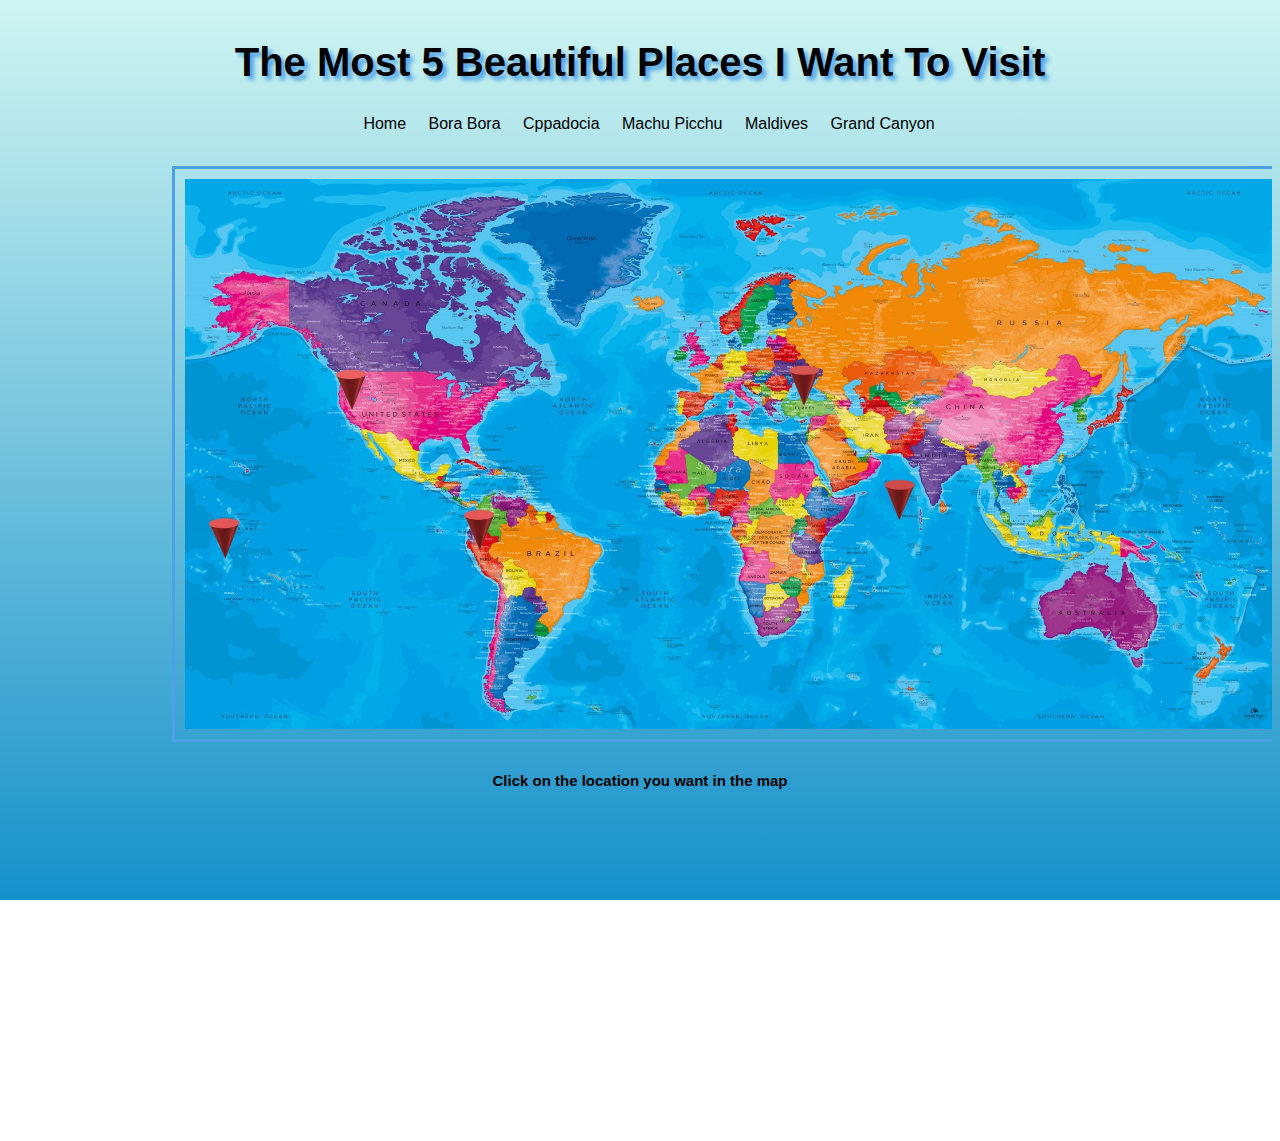
==== index.html @ 5506012d "first commit" ====
<html>
<head>
    <title>My 5 Places</title>
    <link rel= "stylesheet" href="./CSS/style.css">
</head>

<body>
    
    <h1>The Most 5 Beautiful Places I Want To Visit</h1>
    <!-- <hr/>  -->  
    <div class="links">
        <a href="world.html" target="mainFrame">Home</a>
        <a href="BoraBora.html" target="mainFrame">Bora Bora</a>
        <a href="Cappadocia.html" target="mainFrame">Cppadocia</a>
        <a href="MachuPicchu.html" target="mainFrame">Machu Picchu</a>
        <a href="Maldives.html" target="mainFrame">Maldives</a>
        <a href="GrandCanyon.html" target="mainFrame">Grand Canyon</a>
    </div>
    <!-- <hr/>  -->  

    <iframe name="mainFrame" src="./world.html" width="550" height="1000" frameborder="0" scrolling="no" style="width: 100%;"> 
    </iframe>

</body>
</html>
---- CSS/style.css ----
body {
    background: linear-gradient(rgb(207, 245, 242), rgb(22, 145, 202));
    background-attachment: fixed;
}

h1 {
    text-align: center;
    text-shadow: 4px 4px 4px rgb(77, 162, 231);
    font-size: 40px;
    font-family: Tahoma, Verdana, sans-serif;
    margin: 30px;
    margin-top: 40px;
}

a {
    color: black;
    text-decoration: none;
    margin-left: 2vh;
}

a:hover {
    color: #4096cf;
}

.links {
    text-align: center;
    font-family: Tahoma, Verdana, sans-serif;

}
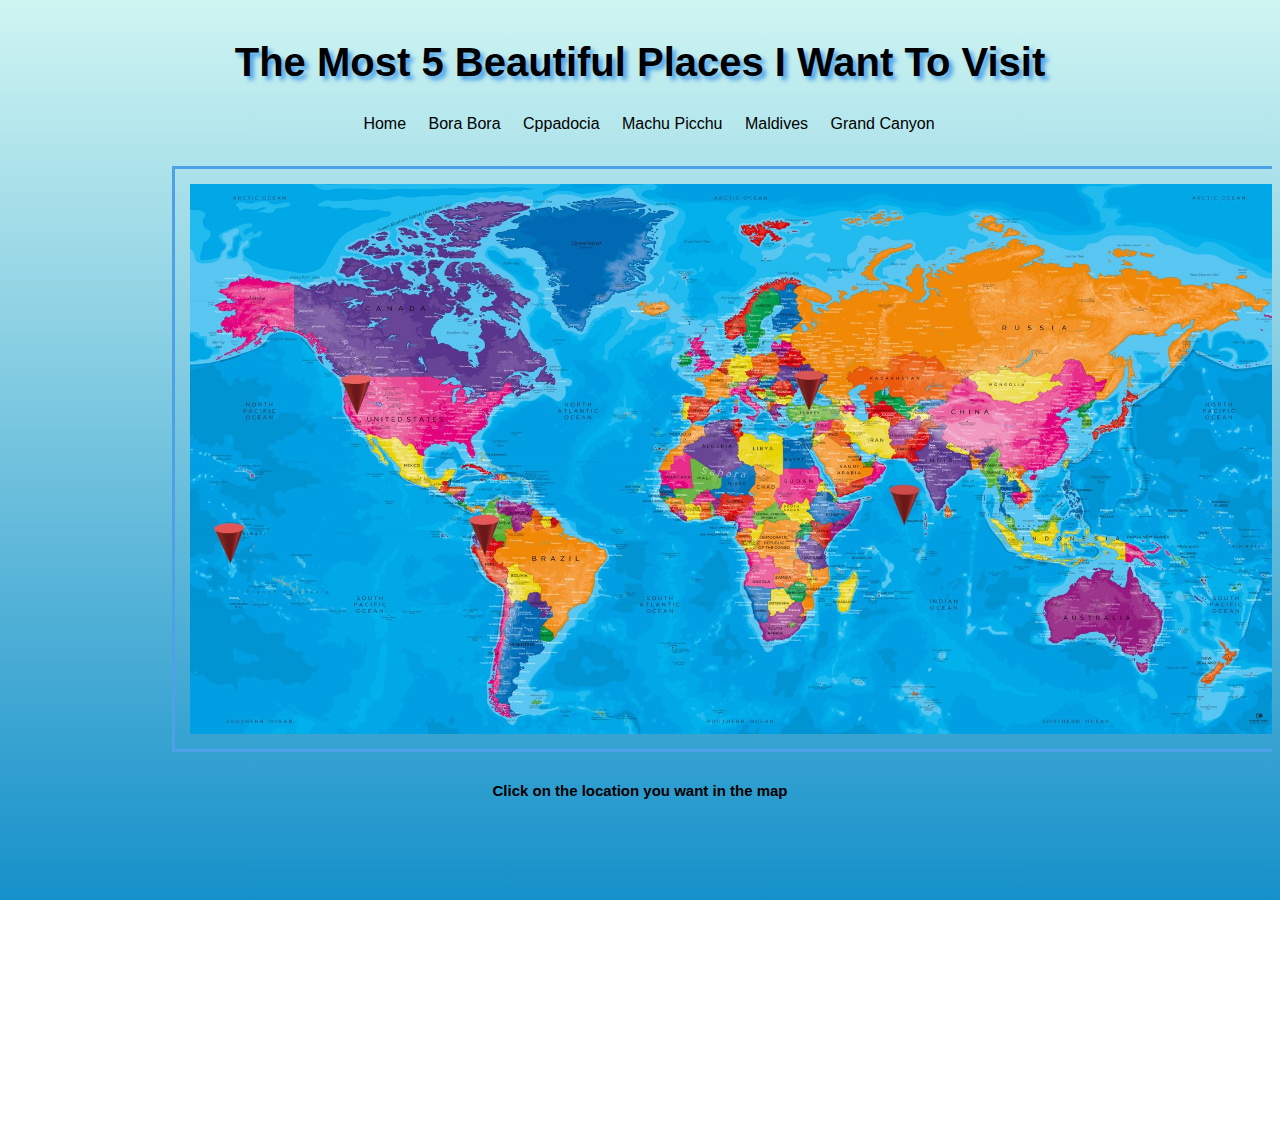
==== commit 49c77f05: "second commit" ====
--- a/index.html
+++ b/index.html
@@ -19,7 +19,7 @@
     </div>
     <!-- <hr/>  -->  
 
-    <iframe name="mainFrame" src="./world.html" width="550" height="1000" frameborder="0" scrolling="no" style="width: 100%;"> 
+    <iframe name="mainFrame" src="./world.html" width="100%" height="1000px" frameborder="0" scrolling="no" >
     </iframe>
 
 </body>
